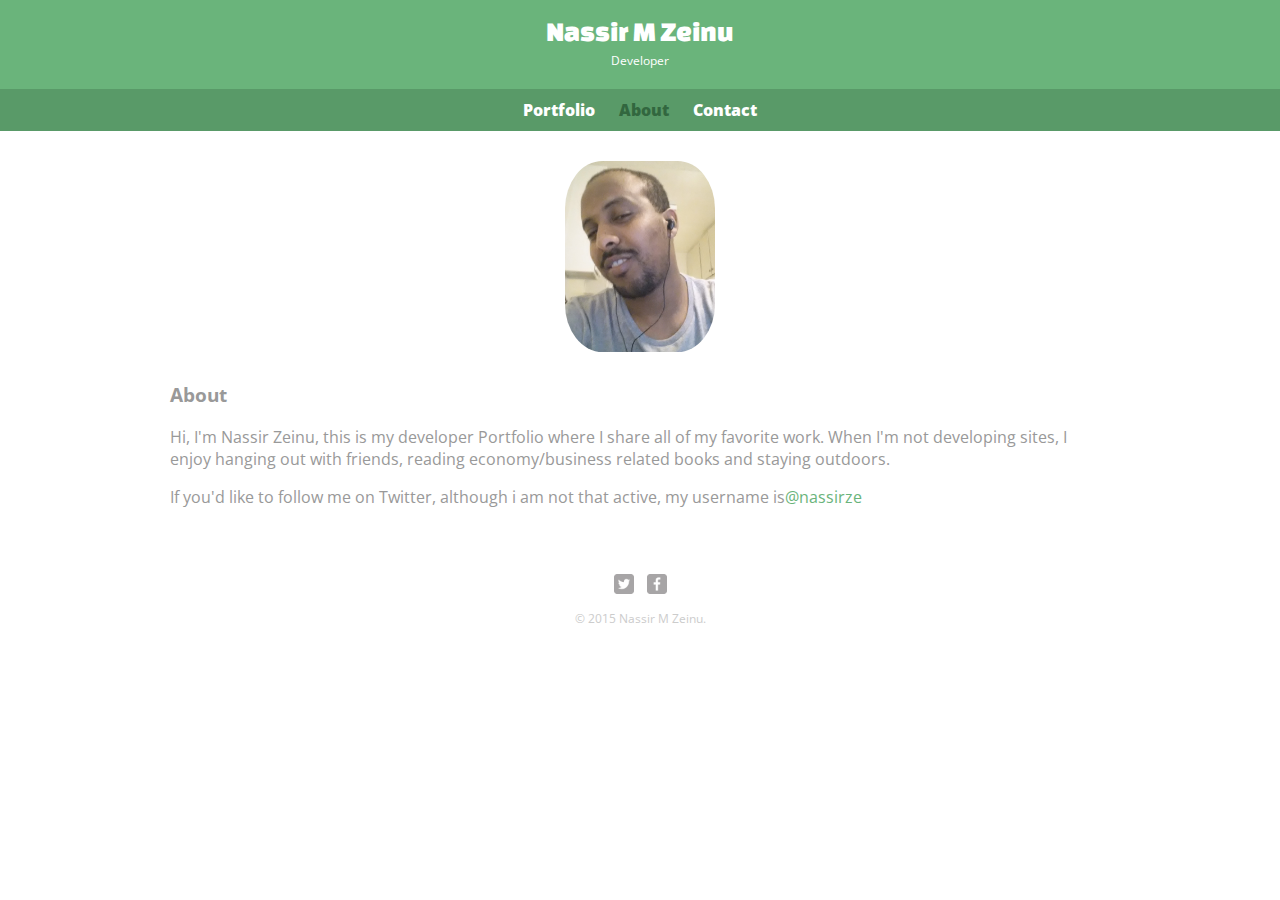
==== about.html @ 70fc5251 "add about.html contact.html, finish their styling" ====
<!DOCTYPE html>
<html>
<head>
	<meta charset="utf-8">
	<title>Nassir M Zeinu | Aspiring Developer</title>
	<link rel="stylesheet" href="css/normalize.css" >
	<link href='http://fonts.googleapis.com/css?family=Changa+One|Open+Sans:400italic,700italic,400,700' rel='stylesheet' type='text/css'>
	<link rel="stylesheet" href="css/main.css" >
</head>
<body>
<header>
	<a id="logo" href="index.html">
		<h1>Nassir M Zeinu</h1>
		<h2>Developer</h2>
	</a>
	<nav>
		<ul>
			<li><a href="index.html" >Portfolio</a></li>
			<li><a href="about.html" class="selected">About</a></li>
			<li><a href="contact.html">Contact</a></li>
		</ul>
	</nav>
</header>
<div id="wrapper">
	<section>
		<img src='img/nassir.jpg' alt='photo of Nassir Zeinu' class="profile-photo">
		<h3>About</h3>
		<p>Hi, I'm Nassir Zeinu, this is my developer Portfolio where I share all of my favorite work. When I'm not developing sites, I enjoy hanging out with friends, reading economy/business related books and staying outdoors.</p>
		<p>If you'd like to follow me on Twitter, although i am not that active, my username is<a href="https://twitter.com/nassirze">@nassirze</a></p>
	</section>
	<footer>
		<a href="https://twitter.com/nassirze"><img src="img/twitter-wrap.png" alt="Twitter Logo" class="social-icon"></a>
		<a href="https://facebook.com/nassir.mahamed"><img src="img/facebook-wrap.png" alt="Facebook Logo" class="social-icon"></a>
		<p>&copy; 2015 Nassir M Zeinu.</p>
	</footer>
</div>
</body>
</html>
---- css/main.css ----
/********
GENERAL
*******/
body {
	background-color: #fff;
	font-family: 'Open Sans', sans-serif;
	color: #999;
}

#wrapper {
	max-width: 940px;
	margin: 0 auto;
	padding: 0 5%;
	
}


img {
	max-width: 100%;
}
/************
heading
*************/
#logo {
	text-align: center;
	margin: 0;
}

/***********
Page: Portfolio
***************/
#gallery {
	margin: 0;
	padding: 0;
	list-style: none;
}

#gallery li {
	float: left;
	width: 45%;
	margin: 2.5%;
	background-color: #f5f5f5;
	color: #bdc3c7;
}

#gallery li a p {
	margin: 0;
	padding: 5%;
	font-size: 0.75em;
	color: #bdc3c7;
}


header {
	background: #6ab47b;
	border-color: #599a68;
	float: left;
	margin: 0 0 30px 0;
	padding: 5px 0 0 0;
	width: 100%;
}
nav {
	background: #599a68;
	text-align: center;
	padding: 10px 0;
	margin: 20px 0 0;
}

nav ul {
	list-style: none;
	margin: 0 10px;
	padding: 0;
}
nav li {
	display: inline-block;
}

nav a {
	font-weight: 800;
	padding: 15px 10px;

}

footer {
	font-size: 0.75em;
	text-align: center;
	padding-top: 50px;
	color: #ccc;
	clear: both;
}

h1 {
	font-family: "Changa One", sans-serif;
	margin: 15px 0;
	font-size: 1.75em;
	font-weight: normal;
	line-height: 0.8em;
}

h2 {
	font-size: 0.75em;
	margin: -5px 0 0;
	font-weight: normal;
}

h1, h2 {
	color: #fff;
}
h3 {
	margin: 0 0 1em 0;
}
a {
	text-decoration: none;
	color: #6ab47b;

}
nav a, nav a:visited {
	color: #fff;
}

nav a.selected, nav a:hover {
	color: #32673f;
}

.social-icon {
	width: 20px;
	height: 20px;
	margin: 0 5px;
	
}
/*******
PAGE: ABOUT
************/

.profile-photo {
	display: block;
	max-width: 150px;
	margin: 0 auto 30px;
	border-radius: 25%;
}
/*******
PAGE: CONTACT
**************/
.contact-info {
	list-style: none;
	padding: 0;
	margin: 0;
	font-size: 0.9em;
}

.contact-info a{
	display: block;
	min-height: 20px;
	background-repeat: no-repeat;
	background-size: 20px 20px;
	padding: 0 0 0 30px;
	margin: 0 0 10px;x
}
.contact-info li.phone a {
	background-image: url("../img/phone.png");
}
.contact-info li.mail a {
	background-image: url("../img/mail.png");
}

.contact-info li.twitter a {
	background-image: url("../img/twitter.png");
}
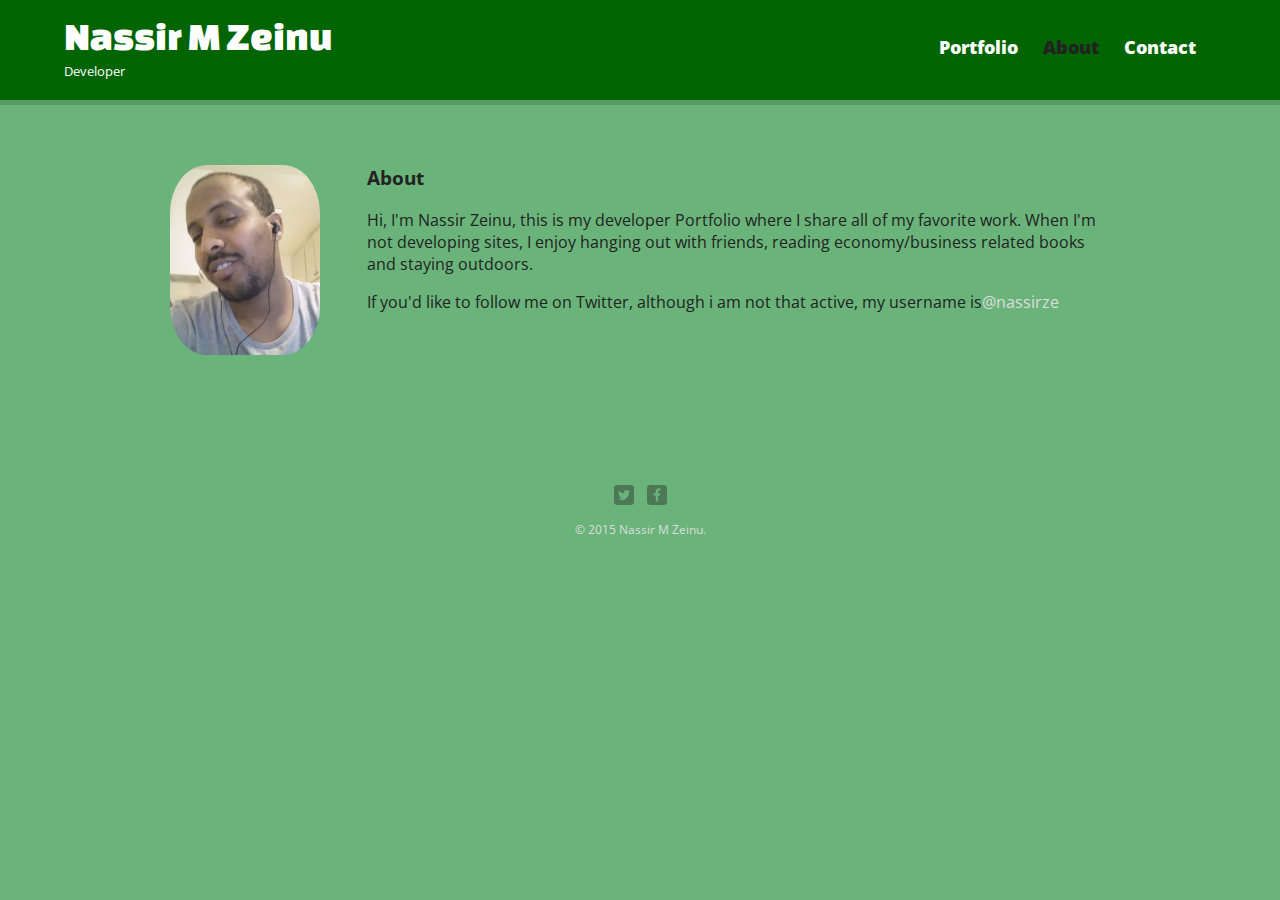
==== commit a3b120e8: "complete portfolio" ====
--- a/about.html
+++ b/about.html
@@ -6,6 +6,8 @@
 	<link rel="stylesheet" href="css/normalize.css" >
 	<link href='http://fonts.googleapis.com/css?family=Changa+One|Open+Sans:400italic,700italic,400,700' rel='stylesheet' type='text/css'>
 	<link rel="stylesheet" href="css/main.css" >
+	<link rel="stylesheet" href="css/responsive.css">
+	<meta name="viewport" content="width-device-width, initial-scale=1.0">
 </head>
 <body>
 <header>
--- a/css/main.css
+++ b/css/main.css
@@ -3,15 +3,16 @@
 GENERAL
 *******/
 body {
-	background-color: #fff;
+	background-color: #6ab47b;;
 	font-family: 'Open Sans', sans-serif;
-	color: #999;
+	color: #222;
 }
 
 #wrapper {
 	max-width: 940px;
 	margin: 0 auto;
 	padding: 0 5%;
+	
 	
 }
 
@@ -34,26 +35,27 @@
 	margin: 0;
 	padding: 0;
 	list-style: none;
+
 }
 
 #gallery li {
 	float: left;
 	width: 45%;
 	margin: 2.5%;
-	background-color: #f5f5f5;
-	color: #bdc3c7;
+	background-color: #ddd;
+	color: #333;
 }
 
 #gallery li a p {
 	margin: 0;
 	padding: 5%;
 	font-size: 0.75em;
-	color: #bdc3c7;
+	color: #333;
 }
 
 
 header {
-	background: #6ab47b;
+	background: #006400 ;
 	border-color: #599a68;
 	float: left;
 	margin: 0 0 30px 0;
@@ -86,7 +88,7 @@
 	font-size: 0.75em;
 	text-align: center;
 	padding-top: 50px;
-	color: #ccc;
+	color: #ddd;
 	clear: both;
 }
 
@@ -112,7 +114,7 @@
 }
 a {
 	text-decoration: none;
-	color: #6ab47b;
+	color: #ddd;
 
 }
 nav a, nav a:visited {
@@ -120,7 +122,7 @@
 }
 
 nav a.selected, nav a:hover {
-	color: #32673f;
+	color: #222;
 }
 
 .social-icon {
--- a/css/responsive.css
+++ b/css/responsive.css
@@ -0,0 +1,74 @@
+@media screen and (min-width: 480px) {
+	/**********
+	CONTACT PAGE
+	*************/
+
+	#primary {
+		width: 50%;
+		float: left;
+	}
+
+	#secondary {
+		width: 40%;
+		float: right;
+	}
+	/************
+	PAGE: PORTOFOLIO
+	***************/
+	#gallery li {
+		width: 28.3333%;
+	}
+
+	#gallery li:nth-child(4n) {
+		clear: left;
+	}
+
+
+	/********
+	PAGE: ABOUT
+	**********/
+	.profile-photo {
+		float: left;
+		margin: 0 5% 80px 0;
+	}
+
+
+
+}
+
+@media screen and (min-width: 660px) {
+	/************
+	PAGE: PORTOFOLIO
+	***************/
+	nav {
+		background: none;
+		float: right;
+		font-size:  1.125em;
+		margin-right: 5%;
+		text-align: right;
+		width: 45%;
+	}
+
+	#logo {
+		float: left;
+		margin-left: 5%;
+		text-align: left;
+		width: 45%;
+	}
+
+	h1 {
+		font-size: 2.5em; 
+	}
+
+	h2 {
+		font-size: 0.825em;
+		margin-bottom: 20px;
+	}
+
+	header {
+		border-bottom: 5px solid #599a68;
+		margin-bottom: 60px;
+	}
+
+	
+}
